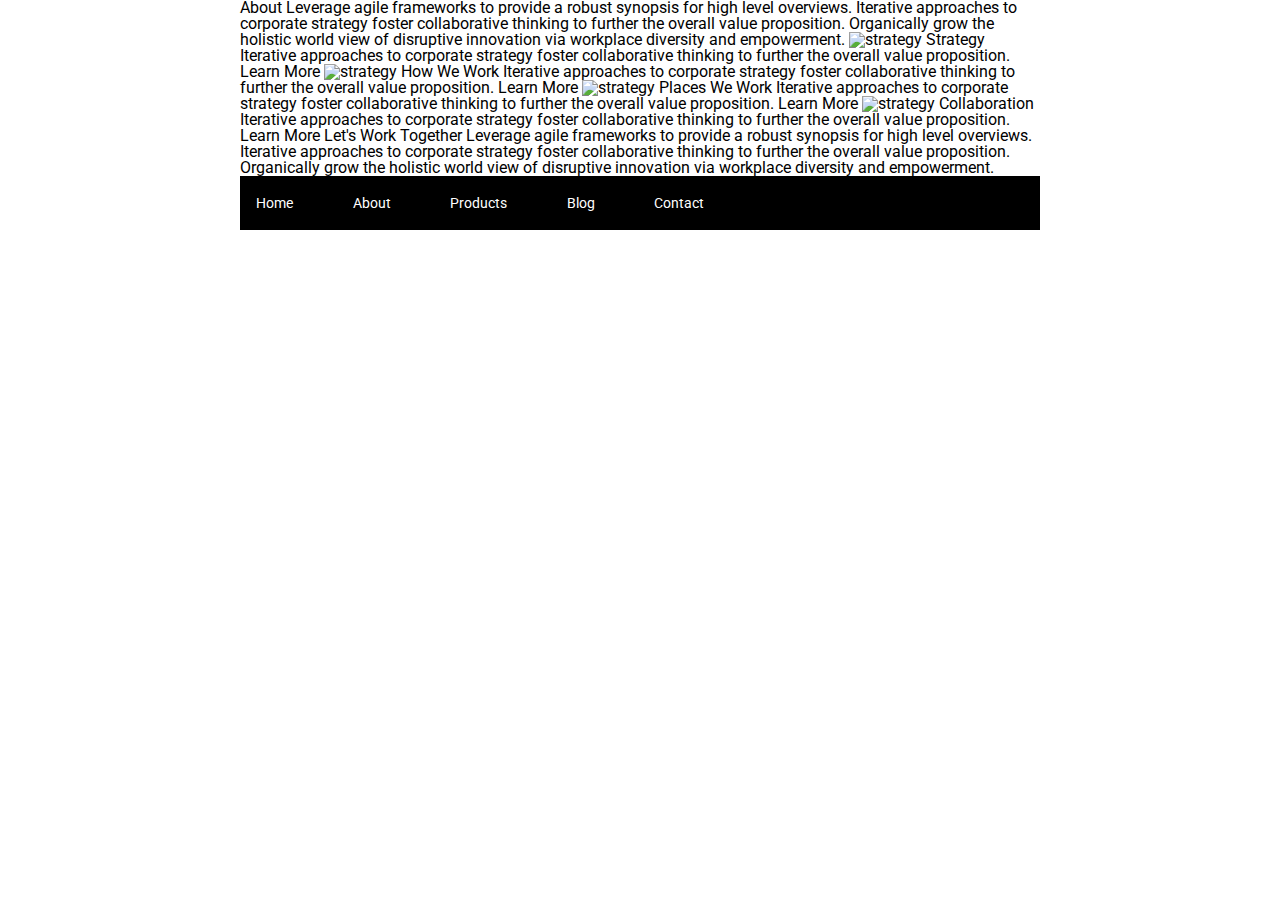
==== about.html @ bbeca419 "finished nav bar" ====
<!doctype html>

<html lang="en">
<head>
  <meta charset="utf-8">
  
  <title>Sprint Challenge - About</title>

  <link href="https://fonts.googleapis.com/css?family=Roboto|Rubik" rel="stylesheet">
  <link rel="stylesheet" href="css/index.css">

</head>

<body>
    <div class="container about-page">
     
    About

    Leverage agile frameworks to provide a robust synopsis for high level overviews. Iterative approaches to corporate strategy foster collaborative thinking to further the overall value proposition. Organically grow the holistic world view of disruptive innovation via workplace diversity and empowerment.


    <img src="img/about-plan.png" alt="strategy">
    
    Strategy
    
    Iterative approaches to corporate strategy foster collaborative thinking to further the overall value proposition.

    Learn More



    <img src="img/about-working.png" alt="strategy">
    
    How We Work
    
    Iterative approaches to corporate strategy foster collaborative thinking to further the overall value proposition.

    Learn More



    <img src="img/about-office.png" alt="strategy">
    
    Places We Work

    Iterative approaches to corporate strategy foster collaborative thinking to further the overall value proposition.

    Learn More

    <img src="img/about-meeting.png" alt="strategy">
    
    Collaboration
    
    Iterative approaches to corporate strategy foster collaborative thinking to further the overall value proposition.

    Learn More

    Let's Work Together

    Leverage agile frameworks to provide a robust synopsis for high level overviews. Iterative approaches to corporate strategy foster collaborative thinking to further the overall value proposition. Organically grow the holistic world view of disruptive innovation via workplace diversity and empowerment.
        
      <footer>
        <nav>
          <a href="index.html">Home</a>
          <a href="#">About</a>
          <a href="#">Products</a>
          <a href="#">Blog</a>
          <a href="#">Contact</a>
        </nav>
      </footer>
    </div><!-- container -->        
</body>
</html>
---- css/index.css ----
/* http://meyerweb.com/eric/tools/css/reset/ 
   v2.0 | 20110126
   License: none (public domain)
*/

html, body, div, span, applet, object, iframe,
h1, h2, h3, h4, h5, h6, p, blockquote, pre,
a, abbr, acronym, address, big, cite, code,
del, dfn, em, img, ins, kbd, q, s, samp,
small, strike, strong, sub, sup, tt, var,
b, u, i, center,
dl, dt, dd, ol, ul, li,
fieldset, form, label, legend,
table, caption, tbody, tfoot, thead, tr, th, td,
article, aside, canvas, details, embed, 
figure, figcaption, footer, header, hgroup, 
menu, nav, output, ruby, section, summary,
time, mark, audio, video {
	margin: 0;
	padding: 0;
	border: 0;
	font-size: 100%;
	font: inherit;
	vertical-align: baseline;
}
/* HTML5 display-role reset for older browsers */
article, aside, details, figcaption, figure, 
footer, header, hgroup, menu, nav, section {
	display: block;
}
body {
	line-height: 1;
}
ol, ul {
	list-style: none;
}
blockquote, q {
	quotes: none;
}
blockquote:before, blockquote:after,
q:before, q:after {
	content: '';
	content: none;
}
table {
	border-collapse: collapse;
	border-spacing: 0;
}

*{
    box-sizing: border-box;
    margin:0;
    padding:0;
    max-width:100%;
    border:1px solid grey;
}

html, body {
    height: 100%;
    font-family: 'Roboto', sans-serif;
}

h1, h2, h3, h4, h5 {
    font-size: 18px;
    margin-bottom: 15px;
    font-family: 'Rubik', sans-serif;
}

p {
    line-height: 1.4;
}

.container {
    width: 800px;
    margin: 0 auto;
}

header{
   margin-right:100%;
    display: flex;
    width:100%;
    margin-bottom:2%;
    margin-top:2%;
}
.logo{
    margin-left:27%;
}
.navigation{
    display: flex;
    justify-content: space-between;
    padding:1.5%;
    padding-left:3%;
    
}
.navigation1{
    margin-left:30%;
    text-decoration: none;
    color:black;
}
.navigation2{
    text-decoration: none;
    color:black;
}

.top-content {
    display: flex;
    flex-wrap: wrap;
    justify-content: space-evenly;
    margin-bottom: 20px;
    border-bottom: 1px dashed black;
}

.top-content .text-container {
    width: 48%;
    padding: 0 1%;
    padding-bottom: 20px;  
}

.middle-content {
    margin-bottom: 20px;
    border-bottom: 1px dashed black;
}

.middle-content h2 {
    padding: 0 2%;
    margin-bottom: 0;
}

.middle-content .boxes {
    display: flex;
    flex-wrap: wrap;
    justify-content: space-evenly;
}

.middle-content .boxes .box {
    width: 12.5%;
    height: 100px;
    background: black;
    margin: 20px 2.5%;
    color: white;
    display: flex;
    align-items: center;
    justify-content: center;
}

.bottom-content {
    display: flex;
    margin: 0 2% 20px;
    justify-content: space-around;
}

.bottom-content .text-container {
    padding-right: 4%;
}

.bottom-content .text-container:last-child {
    padding-right: 0;
}

footer {
    width: 100%;
    background: black;
}

footer nav {
    width: 60%;
    display: flex;
    justify-content: space-between;
    align-items: center;
    padding: 20px 2%;
    font-size: 14px;
}

footer nav a {
    color: white;
    text-decoration: none;
}
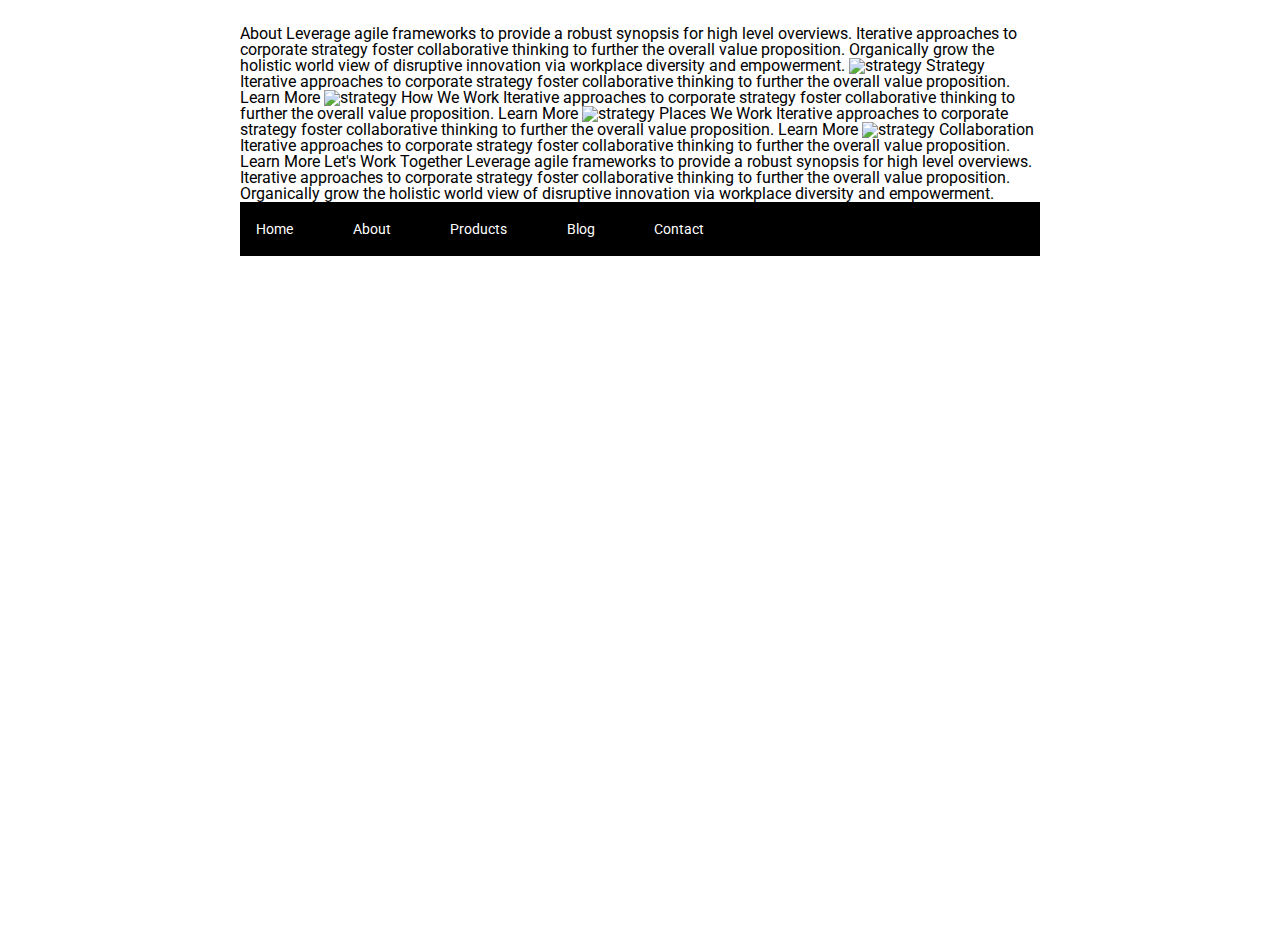
==== commit 59f3e129: "finished box colors" ====
--- a/about.html
+++ b/about.html
@@ -10,6 +10,9 @@
   <link rel="stylesheet" href="css/index.css">
 
 </head>
+
+<header>
+
 
 <body>
     <div class="container about-page">
--- a/css/index.css
+++ b/css/index.css
@@ -79,7 +79,6 @@
    margin-right:100%;
     display: flex;
     width:100%;
-    margin-bottom:2%;
     margin-top:2%;
 }
 .logo{
@@ -100,6 +99,11 @@
 .navigation2{
     text-decoration: none;
     color:black;
+}
+
+.top-image{
+    margin-top:2%;
+    margin-bottom:3%;
 }
 
 .top-content {
@@ -174,4 +178,39 @@
 footer nav a {
     color: white;
     text-decoration: none;
-}+}
+
+
+.boxes .box.box1{
+    background:teal;
+}
+.boxes .box.box2{
+    background:gold;
+}
+.boxes .box.box3{
+    background:cadetblue;
+}
+.boxes .box.box4{
+    background:coral;
+}
+.boxes .box.box5{
+    background:crimson;
+}
+.boxes .box.box6{
+    background:forestgreen;
+}
+.boxes .box.box7{
+    background:darkorchid;
+}
+.boxes .box.box8{
+    background:hotpink;
+}
+.boxes .box.box9{
+    background:indigo;
+}
+.boxes .box.box10{
+    background:dodgerblue;
+}
+
+
+/*CSS for ABOUT SECTION
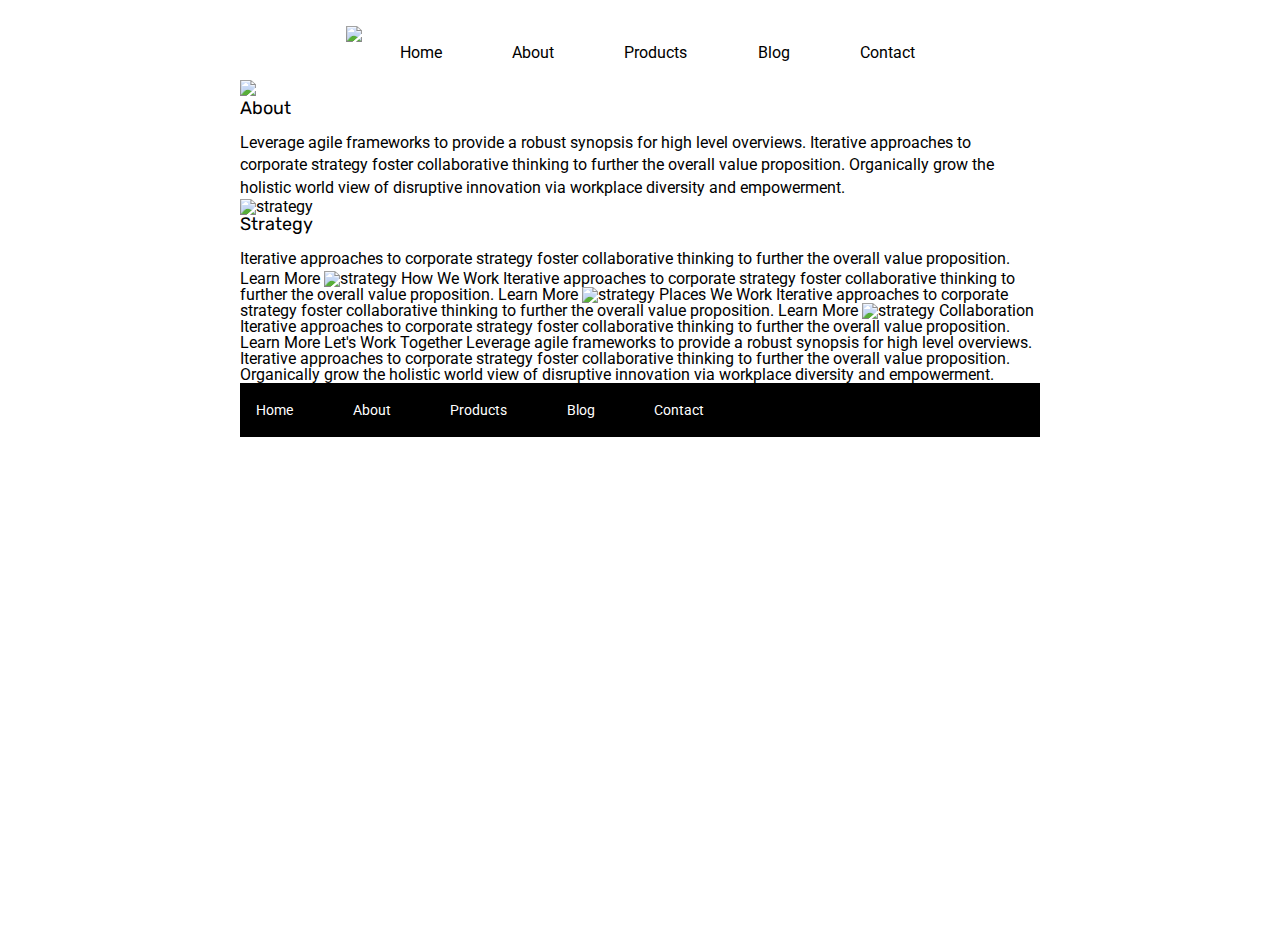
==== commit c1ea7ec6: "added top nav and image to about page" ====
--- a/about.html
+++ b/about.html
@@ -11,26 +11,35 @@
 
 </head>
 
-<header>
-
+  <header>
+    <div class = "logo"> 
+        <img src="img/lambda-black.png">
+    </div>
+            <nav class = "navigation">
+                <a href="index.html" class = "navigation2">Home</a>
+                <a href="about.html" class = "navigation1">About</a>
+                <a href="#" class = "navigation1">Products</a>
+                <a href="#" class = "navigation1">Blog</a>
+                <a href="#" class = "navigation1">Contact</a>
+            </nav>
+  </header>
 
 <body>
     <div class="container about-page">
      
-    About
-
-    Leverage agile frameworks to provide a robust synopsis for high level overviews. Iterative approaches to corporate strategy foster collaborative thinking to further the overall value proposition. Organically grow the holistic world view of disruptive innovation via workplace diversity and empowerment.
-
+      <section class = "about">
+          <img src = "img/jumbo-about.png">
+               <h2>About</h2>
+                  <p>Leverage agile frameworks to provide a robust synopsis for high level overviews. Iterative approaches to corporate strategy foster collaborative thinking to further the overall value proposition. Organically grow the holistic world view of disruptive innovation via workplace diversity and empowerment.</p>
+           </section>
 
     <img src="img/about-plan.png" alt="strategy">
     
-    Strategy
+    <h2>Strategy</h2>
     
-    Iterative approaches to corporate strategy foster collaborative thinking to further the overall value proposition.
+    <p> Iterative approaches to corporate strategy foster collaborative thinking to further the overall value proposition.</p>
 
-    Learn More
-
-
+      Learn More
 
     <img src="img/about-working.png" alt="strategy">
     
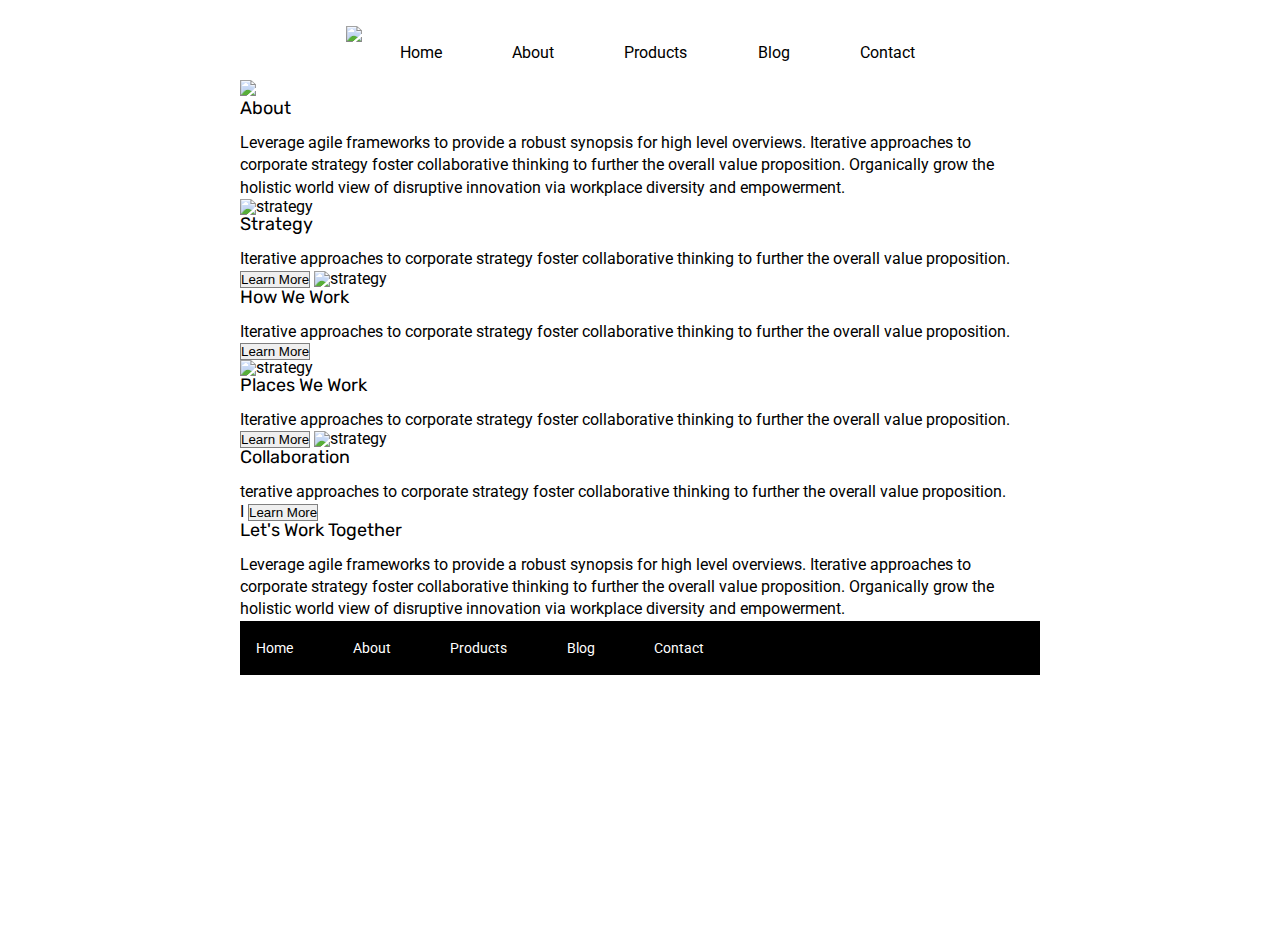
==== commit 85155cc1: "finished html for about page" ====
--- a/about.html
+++ b/about.html
@@ -32,45 +32,38 @@
                <h2>About</h2>
                   <p>Leverage agile frameworks to provide a robust synopsis for high level overviews. Iterative approaches to corporate strategy foster collaborative thinking to further the overall value proposition. Organically grow the holistic world view of disruptive innovation via workplace diversity and empowerment.</p>
            </section>
+           
 
-    <img src="img/about-plan.png" alt="strategy">
-    
-    <h2>Strategy</h2>
-    
-    <p> Iterative approaches to corporate strategy foster collaborative thinking to further the overall value proposition.</p>
+    <section class = "middle1">
+      <img src="img/about-plan.png" alt="strategy">
+          <h2>Strategy</h2>
+              <p> Iterative approaches to corporate strategy foster collaborative thinking to further the overall value proposition.</p>
+                     <button>Learn More</button>
+         
+      <img src="img/about-working.png" alt="strategy">
+          <h2>How We Work</h2>
+              <p>Iterative approaches to corporate strategy foster collaborative thinking to further the overall value proposition.</p>
+                    <button>Learn More</button>             
+          </section>
 
-      Learn More
-
-    <img src="img/about-working.png" alt="strategy">
-    
-    How We Work
-    
-    Iterative approaches to corporate strategy foster collaborative thinking to further the overall value proposition.
-
-    Learn More
+    <section class = middle2>
+      <img src="img/about-office.png" alt="strategy">
+          <h2>Places We Work</h2>
+              <p>Iterative approaches to corporate strategy foster collaborative thinking to further the overall value proposition.</p>
+                  <button>Learn More</button>
 
 
+      <img src="img/about-meeting.png" alt="strategy">
+          <h2>Collaboration</h2>
+              <p>terative approaches to corporate strategy foster collaborative thinking to further the overall value proposition.</p>I
+                    <button>Learn More</button>
+          </section>
 
-    <img src="img/about-office.png" alt="strategy">
-    
-    Places We Work
+    <section class = "bottom">
+        <h2>Let's Work Together</h2>
+              <p>Leverage agile frameworks to provide a robust synopsis for high level overviews. Iterative approaches to corporate strategy foster collaborative thinking to further the overall value proposition. Organically grow the holistic world view of disruptive innovation via workplace diversity and empowerment.</p>
+         </section>
 
-    Iterative approaches to corporate strategy foster collaborative thinking to further the overall value proposition.
-
-    Learn More
-
-    <img src="img/about-meeting.png" alt="strategy">
-    
-    Collaboration
-    
-    Iterative approaches to corporate strategy foster collaborative thinking to further the overall value proposition.
-
-    Learn More
-
-    Let's Work Together
-
-    Leverage agile frameworks to provide a robust synopsis for high level overviews. Iterative approaches to corporate strategy foster collaborative thinking to further the overall value proposition. Organically grow the holistic world view of disruptive innovation via workplace diversity and empowerment.
-        
       <footer>
         <nav>
           <a href="index.html">Home</a>
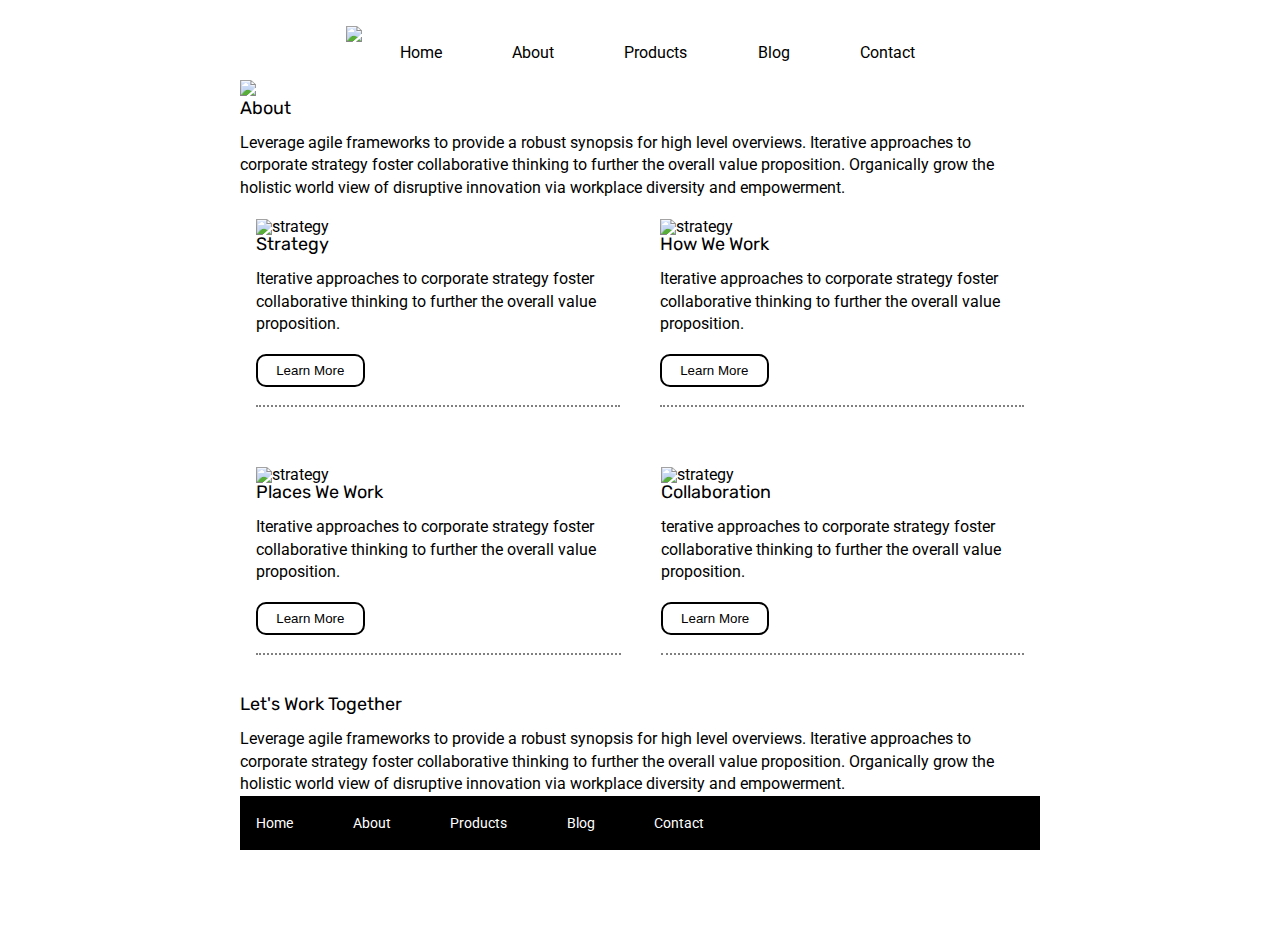
==== commit 62b37213: "added css for middle sections" ====
--- a/about.html
+++ b/about.html
@@ -32,31 +32,43 @@
                <h2>About</h2>
                   <p>Leverage agile frameworks to provide a robust synopsis for high level overviews. Iterative approaches to corporate strategy foster collaborative thinking to further the overall value proposition. Organically grow the holistic world view of disruptive innovation via workplace diversity and empowerment.</p>
            </section>
-           
-
-    <section class = "middle1">
-      <img src="img/about-plan.png" alt="strategy">
-          <h2>Strategy</h2>
-              <p> Iterative approaches to corporate strategy foster collaborative thinking to further the overall value proposition.</p>
-                     <button>Learn More</button>
-         
-      <img src="img/about-working.png" alt="strategy">
-          <h2>How We Work</h2>
-              <p>Iterative approaches to corporate strategy foster collaborative thinking to further the overall value proposition.</p>
-                    <button>Learn More</button>             
-          </section>
-
-    <section class = middle2>
-      <img src="img/about-office.png" alt="strategy">
-          <h2>Places We Work</h2>
-              <p>Iterative approaches to corporate strategy foster collaborative thinking to further the overall value proposition.</p>
-                  <button>Learn More</button>
 
 
-      <img src="img/about-meeting.png" alt="strategy">
-          <h2>Collaboration</h2>
-              <p>terative approaches to corporate strategy foster collaborative thinking to further the overall value proposition.</p>I
-                    <button>Learn More</button>
+    <section class = "center">
+
+      <div class = middle1>
+          <img src="img/about-plan.png" alt="strategy">
+              <h2>Strategy</h2>
+                  <p> Iterative approaches to corporate strategy foster collaborative thinking to further the overall value proposition.</p>
+                        <button>Learn More</button>
+                            </div>
+         
+        <div class = "middle2">
+            <img src="img/about-working.png" alt="strategy">
+                <h2>How We Work</h2>
+                    <p>Iterative approaches to corporate strategy foster collaborative thinking to further the overall value proposition.</p>
+                          <button>Learn More</button>     
+                                </div>
+                          
+        </section>
+       
+
+    <section class = "center">
+
+      <div class = middle1>
+          <img src="img/about-office.png" alt="strategy">
+              <h2>Places We Work</h2>
+                  <p>Iterative approaches to corporate strategy foster collaborative thinking to further the overall value proposition.</p>
+                      <button>Learn More</button>
+                </div>
+
+      <div class = "middle2">
+          <img src="img/about-meeting.png" alt="strategy">
+              <h2>Collaboration</h2>
+                  <p>terative approaches to corporate strategy foster collaborative thinking to further the overall value proposition.</p>
+                        <button>Learn More</button>
+                </div>
+
           </section>
 
     <section class = "bottom">
--- a/css/index.css
+++ b/css/index.css
@@ -213,4 +213,35 @@
 }
 
 
-/*CSS for ABOUT SECTION
+/*CSS for ABOUT SECTION*/
+
+.center{
+        display:flex;
+        
+}
+
+.middle1{
+    border-bottom: dotted grey .17rem;
+    margin-bottom:5%;
+    margin-top:2.5%;
+    margin-right:5%;
+    margin-left:2%;
+}
+.middle2{
+    border-bottom: dotted grey .17rem;
+    margin-bottom:5%;
+    margin-top:2.5%;
+    margin-right:2%;
+}
+.center p{
+    padding-bottom:5%;
+}
+button{
+    padding:2%;
+    padding-right:5%;
+    padding-left: 5%;
+    margin-bottom:5%;
+    background:white;
+    border: solid black .17rem; 
+    border-radius: 10px;
+}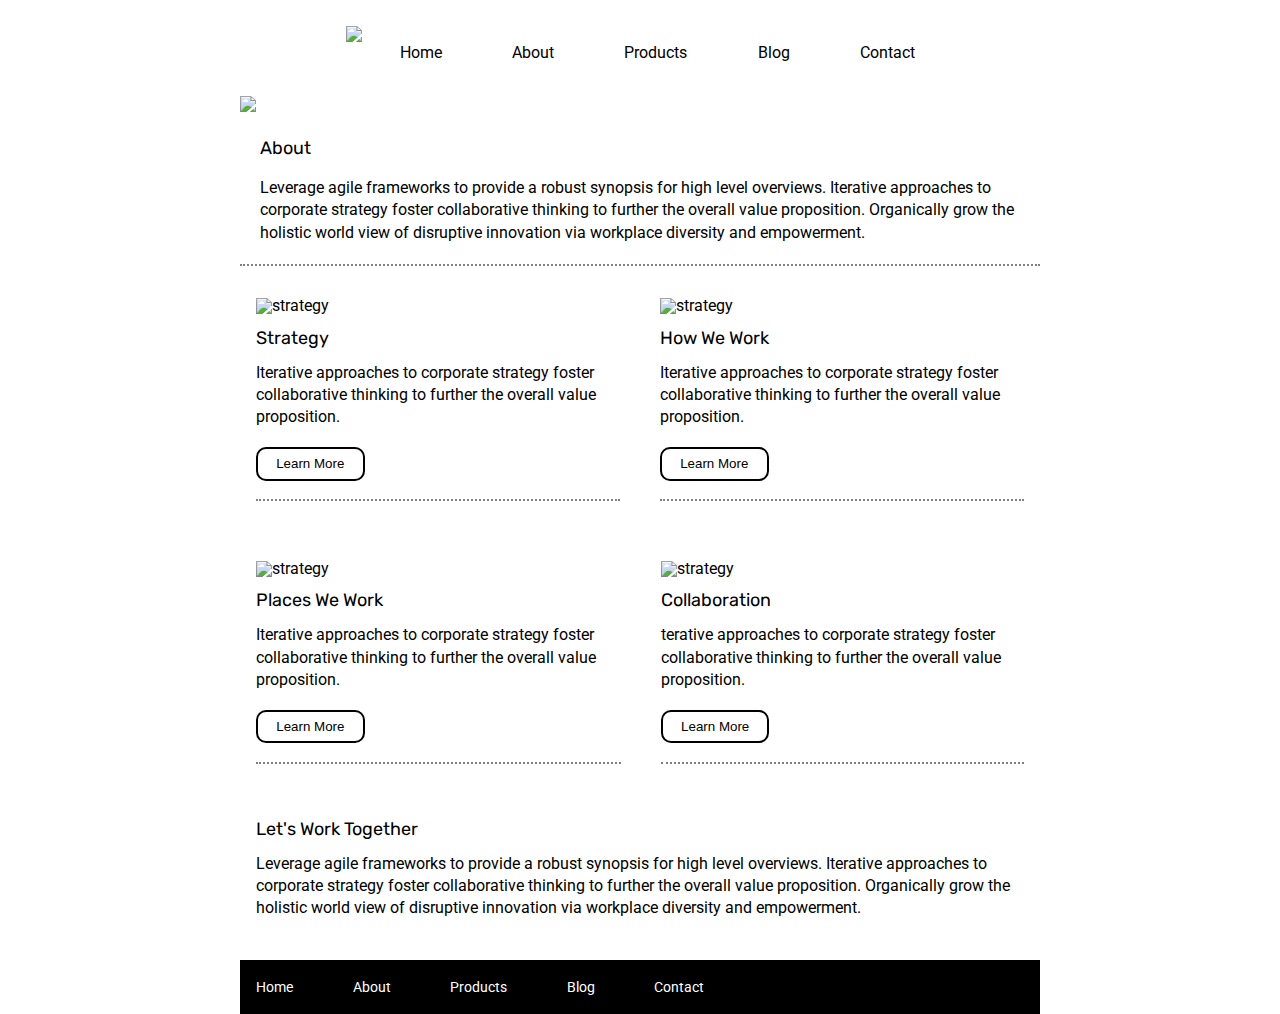
==== commit 9f3b98aa: "added answers to readme and finished css" ====
--- a/about.html
+++ b/about.html
@@ -27,8 +27,11 @@
 <body>
     <div class="container about-page">
      
-      <section class = "about">
+      <div class = "top-image">
           <img src = "img/jumbo-about.png">
+      </div>
+      
+          <section class = "about">
                <h2>About</h2>
                   <p>Leverage agile frameworks to provide a robust synopsis for high level overviews. Iterative approaches to corporate strategy foster collaborative thinking to further the overall value proposition. Organically grow the holistic world view of disruptive innovation via workplace diversity and empowerment.</p>
            </section>
--- a/css/index.css
+++ b/css/index.css
@@ -75,6 +75,8 @@
     margin: 0 auto;
 }
 
+/*CSS for HOME Page*/
+
 header{
    margin-right:100%;
     display: flex;
@@ -215,9 +217,19 @@
 
 /*CSS for ABOUT SECTION*/
 
+
+.about{
+    border-bottom: dotted grey .17rem;
+    margin-bottom:1.5%;
+}
+.about p, .about h2{
+    margin-bottom:2.5%;
+    margin-right:2.5%;
+    margin-left:2.5%;
+}
+
 .center{
         display:flex;
-        
 }
 
 .middle1{
@@ -244,4 +256,12 @@
     background:white;
     border: solid black .17rem; 
     border-radius: 10px;
+}
+
+.center h2{
+    margin-top:4%;
+}
+.bottom{
+    margin:2%;
+    margin-bottom:5%;
 }